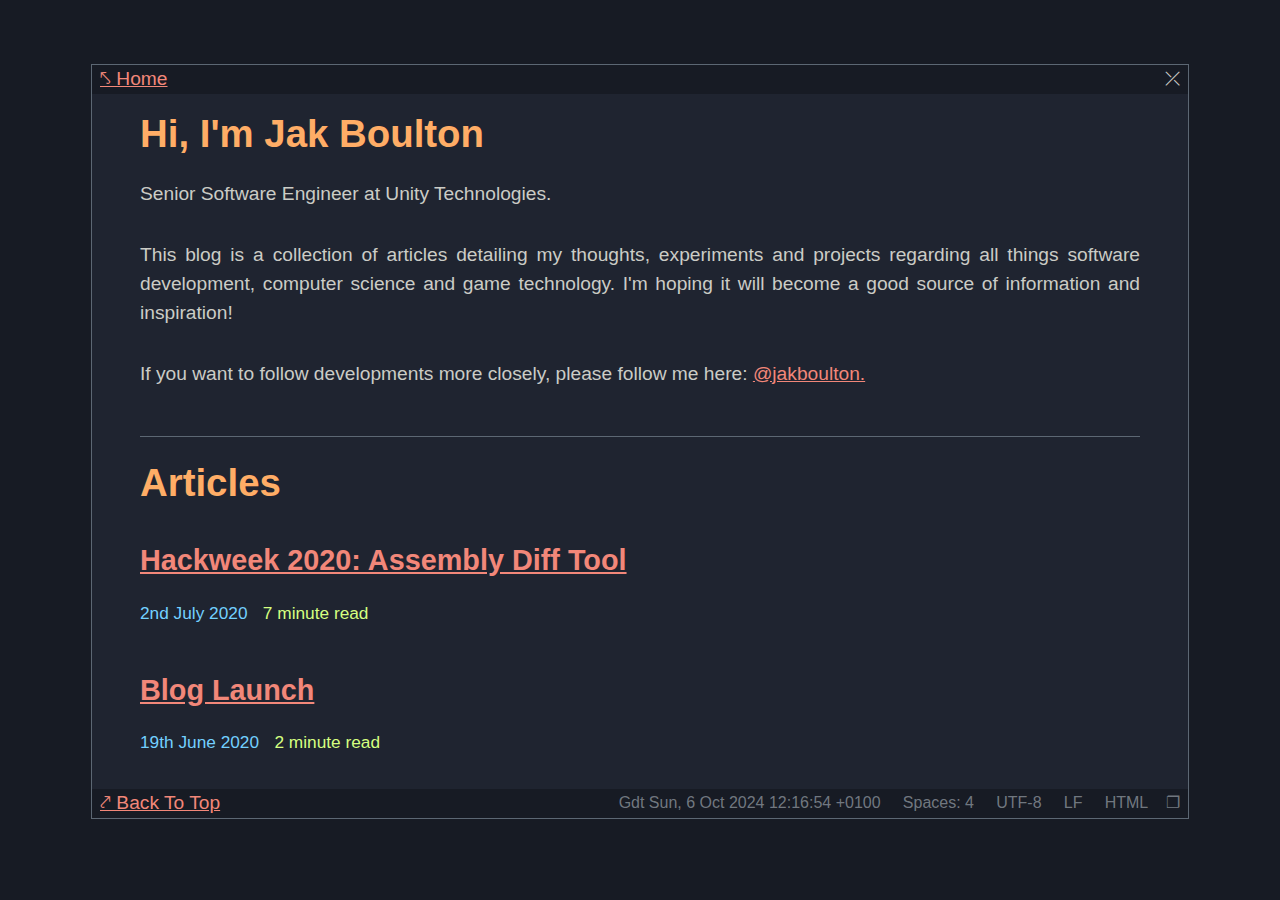
==== index.html @ 78be76ba "Ported content from previous site" ====
<!DOCTYPE html>
<html lang="en">
    <head>
        <meta charset="UTF-8">
        <meta name="viewport" content="width=device-width, initial-scale=1.0">
        <title>Jak Boulton | Blog</title>
        <link rel="stylesheet" href="assets/styles.css">
    </head>
    <body class="terminal">
        <div class="container">
            <div class="title-bar">
                <span><a href="index.html">&#10531; Home</a></span>
                <span>&#10539;</span>
            </div>
            <header>
                <h1>Hi, I'm Jak Boulton</h1>
                <p>Senior Software Engineer at Unity Technologies.</p>
                <p>
                This blog is a collection of articles detailing my thoughts, experiments and projects
                regarding all things software development, computer science and game technology.
                I'm hoping it will become a good source of information and inspiration!
                </p>
                <p>If you want to follow developments more closely, please follow me here: <a href="https://twitter.com/JakBoulton">@jakboulton.</a></p>
            </header>
            <main>
                <h1>Articles</h1>
                <article>
    <h2><a href="hackweek_2020.html">Hackweek 2020: Assembly Diff Tool</a></h2>
    <time datetime="2020-07-02" class="date">2nd July 2020</time>
    <span class="reading-time">7 minute read</span>
</article>
<article>
    <h2><a href="blog_launch.html">Blog Launch</a></h2>
    <time datetime="2020-06-19" class="date">19th June 2020</time>
    <span class="reading-time">2 minute read</span>
</article>

                <div class="navigation">
                    <span><a href="#top">&#10532; Back To Top</a></span>
                    <span style="color: #8A9199CC; font-size: medium;">
                        Gdt Sun, 6 Oct 2024 12:16:54 +0100&nbsp;&nbsp;&nbsp;&nbsp;
                        Spaces: 4&nbsp;&nbsp;&nbsp;&nbsp;
                        UTF-8&nbsp;&nbsp;&nbsp;&nbsp;
                        LF&nbsp;&nbsp;&nbsp;&nbsp;
                        HTML&nbsp;&nbsp;&nbsp;&nbsp;&#10064;
                    </span>
                </div>
            </main>
       </div>
    </body>
</html>
---- assets/styles.css ----
:root {
  --container-padding: 3rem;
}

body {
  margin: 0;
  padding: 0;
  font-family: 'Lucida Sans', 'Lucida Sans Regular', 'Lucida Grande', 'Lucida Sans Unicode', Geneva, Verdana, sans-serif;
  background-color: #171b24;
  color: #cbccc6;
  font-size: 1.2rem;
  line-height: 1.8rem;
}

header {
  text-align: left;
  border-bottom: 1px solid #5c6773;
  margin-bottom: 2rem;
  padding-bottom: 1rem;
}

h1 {
  color: #ffad66;
}

h2 {
  color: #ffdfb3;
}

hr {
  margin: 2rem;
}

p {
  margin-top: 2rem;
  margin-bottom: 2rem;
  text-align: justify;
}

article {
  margin-top: 3rem;
  margin-bottom: 2rem;
}

a {
  color: #f28779;
  text-decoration: underline;
  cursor: pointer;
}

a:hover {
  background-color: #f28779;
  color: #242936;
}

pre {
  font-family: monospace;
  padding: 2rem 3rem;
  font-size: 1.3rem;
  line-height: 1.6rem;
  margin-left: calc(var(--container-padding) * -1);
  margin-right: calc(var(--container-padding) * -1);
  box-sizing: border-box;
}

blockquote {
  font-style: italic;
  text-align: left;
  color: #d5ff80;
  margin: 2rem;
  padding-left: 2rem;
  border-left: 2px solid #d5ff80;
}

code {
  margin: 0;
  line-height: 1.5rem;
  color: #73d0ff;
}

figure {
  margin: 1rem calc(var(--container-padding) * -1);
}

figcaption {
  margin: 1rem 5rem;
  text-align: center;
  font-size: medium;
  font-style: italic;
  color: #d5ff80;
}

img {
  width: 100%;
}

.container {
  margin: 5% auto;
  padding: var(--container-padding);
  max-width: 1000px;
  border: 1px solid #5c6773;
  background-color: #1f2430;
}

.title-bar {
  background-color: #171b24;
  padding-right: 0.5rem;
  padding-left: 0.5rem;
  margin-left: calc(var(--container-padding) * -1);
  margin-right: calc(var(--container-padding) * -1);
  margin-top: calc(var(--container-padding) * -1);
  display: flex;
  justify-content: space-between;
}

.navigation {
  background-color: #171b24;
  padding-right: 0.5rem;
  padding-left: 0.5rem;
  margin-left: calc(var(--container-padding) * -1);
  margin-right: calc(var(--container-padding) * -1);
  margin-bottom: calc(var(--container-padding) * -1);
  display: flex;
  justify-content: space-between;
}

.date {
  color: #73d0ff;
  font-size: 0.9em;
  margin-right: 10px;
}

.reading-time {
  color: #d5ff80;
  font-size: 0.9em;
}
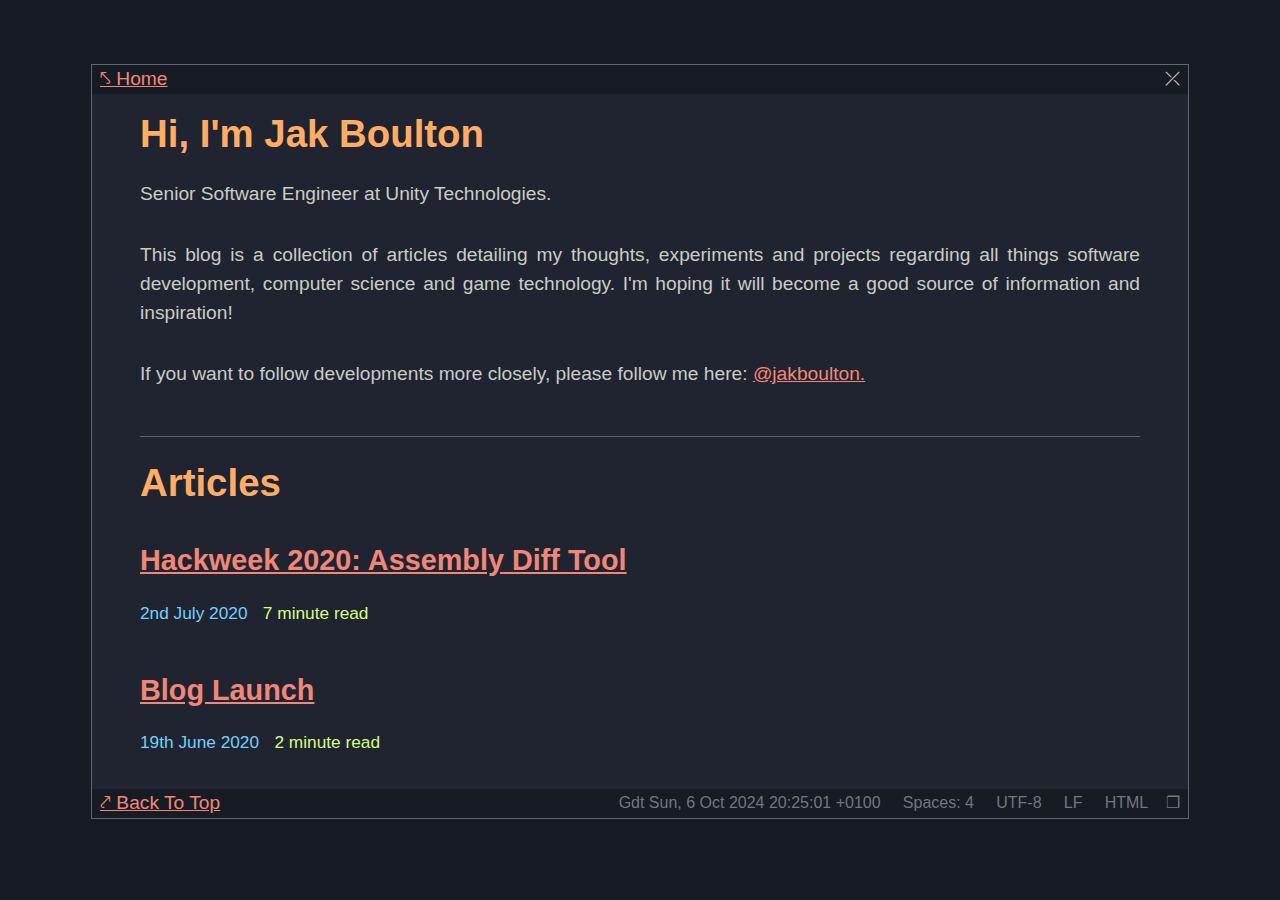
==== commit 252a7753: "Fixed word wrapping in code blocks and made twitter link open in new tab" ====
--- a/index.html
+++ b/index.html
@@ -20,7 +20,9 @@
                 regarding all things software development, computer science and game technology.
                 I'm hoping it will become a good source of information and inspiration!
                 </p>
-                <p>If you want to follow developments more closely, please follow me here: <a href="https://twitter.com/JakBoulton">@jakboulton.</a></p>
+                <p>If you want to follow developments more closely, please follow me here:
+                    <a href="https://twitter.com/JakBoulton" target="_blank" rel="noopener noreferrer">@jakboulton.</a>
+                </p>
             </header>
             <main>
                 <h1>Articles</h1>
@@ -38,7 +40,7 @@
                 <div class="navigation">
                     <span><a href="#top">&#10532; Back To Top</a></span>
                     <span style="color: #8A9199CC; font-size: medium;">
-                        Gdt Sun, 6 Oct 2024 12:16:54 +0100&nbsp;&nbsp;&nbsp;&nbsp;
+                        Gdt Sun, 6 Oct 2024 20:25:01 +0100&nbsp;&nbsp;&nbsp;&nbsp;
                         Spaces: 4&nbsp;&nbsp;&nbsp;&nbsp;
                         UTF-8&nbsp;&nbsp;&nbsp;&nbsp;
                         LF&nbsp;&nbsp;&nbsp;&nbsp;
--- a/assets/styles.css
+++ b/assets/styles.css
@@ -60,7 +60,9 @@
   line-height: 1.6rem;
   margin-left: calc(var(--container-padding) * -1);
   margin-right: calc(var(--container-padding) * -1);
-  box-sizing: border-box;
+  white-space: pre-wrap;
+  word-wrap: break-word;
+  overflow: auto;
 }
 
 blockquote {
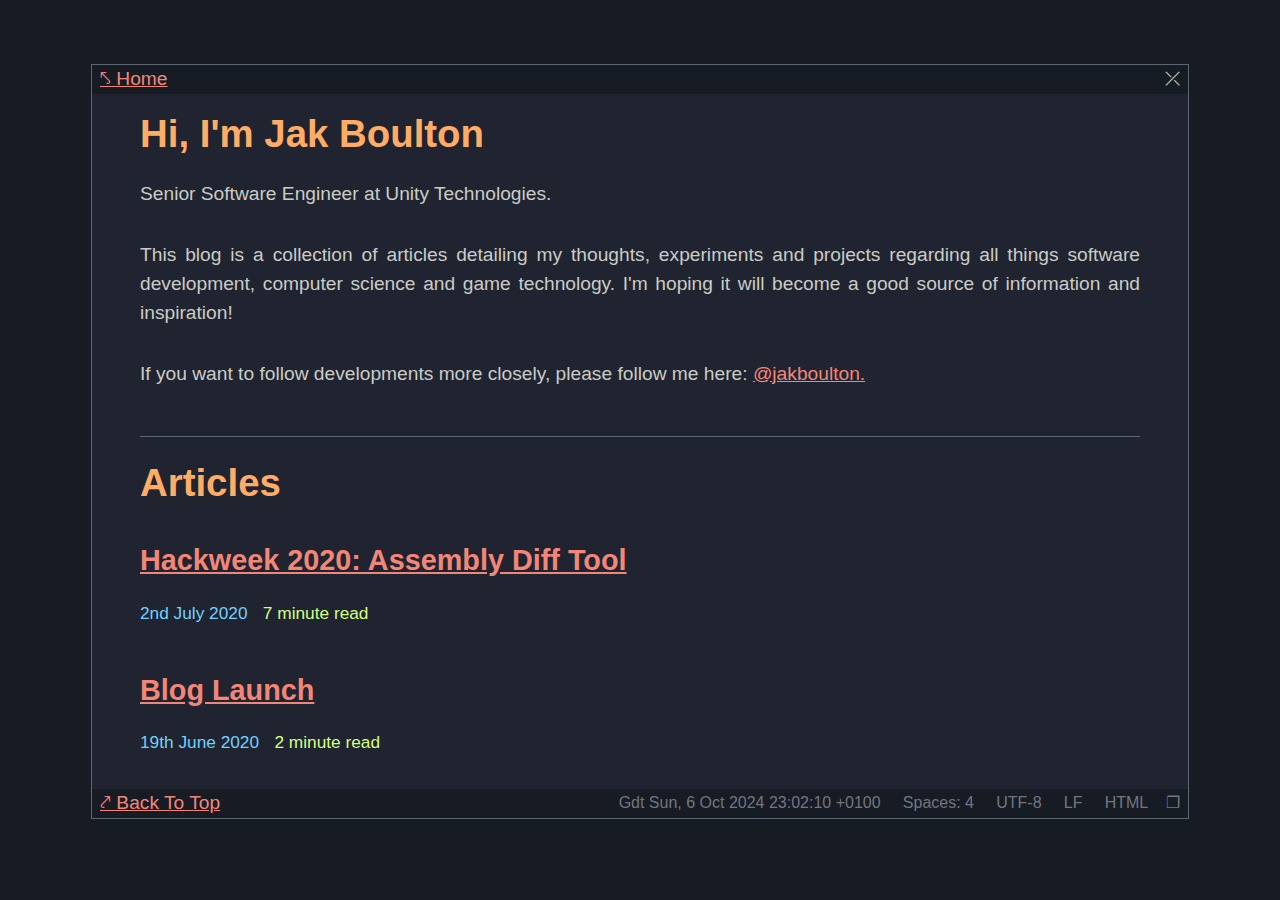
==== commit 47b09f16: "Fixed additional word wrapping with code blocks, moved window-style footer into snippet (now gets in" ====
--- a/index.html
+++ b/index.html
@@ -38,15 +38,17 @@
 </article>
 
                 <div class="navigation">
-                    <span><a href="#top">&#10532; Back To Top</a></span>
-                    <span style="color: #8A9199CC; font-size: medium;">
-                        Gdt Sun, 6 Oct 2024 20:25:01 +0100&nbsp;&nbsp;&nbsp;&nbsp;
-                        Spaces: 4&nbsp;&nbsp;&nbsp;&nbsp;
-                        UTF-8&nbsp;&nbsp;&nbsp;&nbsp;
-                        LF&nbsp;&nbsp;&nbsp;&nbsp;
-                        HTML&nbsp;&nbsp;&nbsp;&nbsp;&#10064;
-                    </span>
-                </div>
+    <span class="top-text">
+        <a href="#top">&#10532; Back To Top</a>
+    </span>
+    <span class="flavour-text">
+        Gdt Sun, 6 Oct 2024 23:02:10 +0100&nbsp;&nbsp;&nbsp;&nbsp;
+        Spaces: 4&nbsp;&nbsp;&nbsp;&nbsp;
+        UTF-8&nbsp;&nbsp;&nbsp;&nbsp;
+        LF&nbsp;&nbsp;&nbsp;&nbsp;
+        HTML&nbsp;&nbsp;&nbsp;&nbsp;&#10064;
+    </span>
+</div>
             </main>
        </div>
     </body>
--- a/assets/styles.css
+++ b/assets/styles.css
@@ -78,6 +78,9 @@
   margin: 0;
   line-height: 1.5rem;
   color: #73d0ff;
+  white-space: pre-wrap;
+  word-wrap: break-word;
+  overflow: auto;
 }
 
 figure {
@@ -135,4 +138,18 @@
 .reading-time {
   color: #d5ff80;
   font-size: 0.9em;
+}
+
+.flavour-text {
+  white-space: nowrap;
+  overflow: hidden;
+  text-overflow: ellipsis;
+  color: #8A9199CC;
+  font-size: medium;
+}
+
+.top-text {
+  white-space: nowrap;
+  overflow: visible;
+  padding-right: 1rem;
 }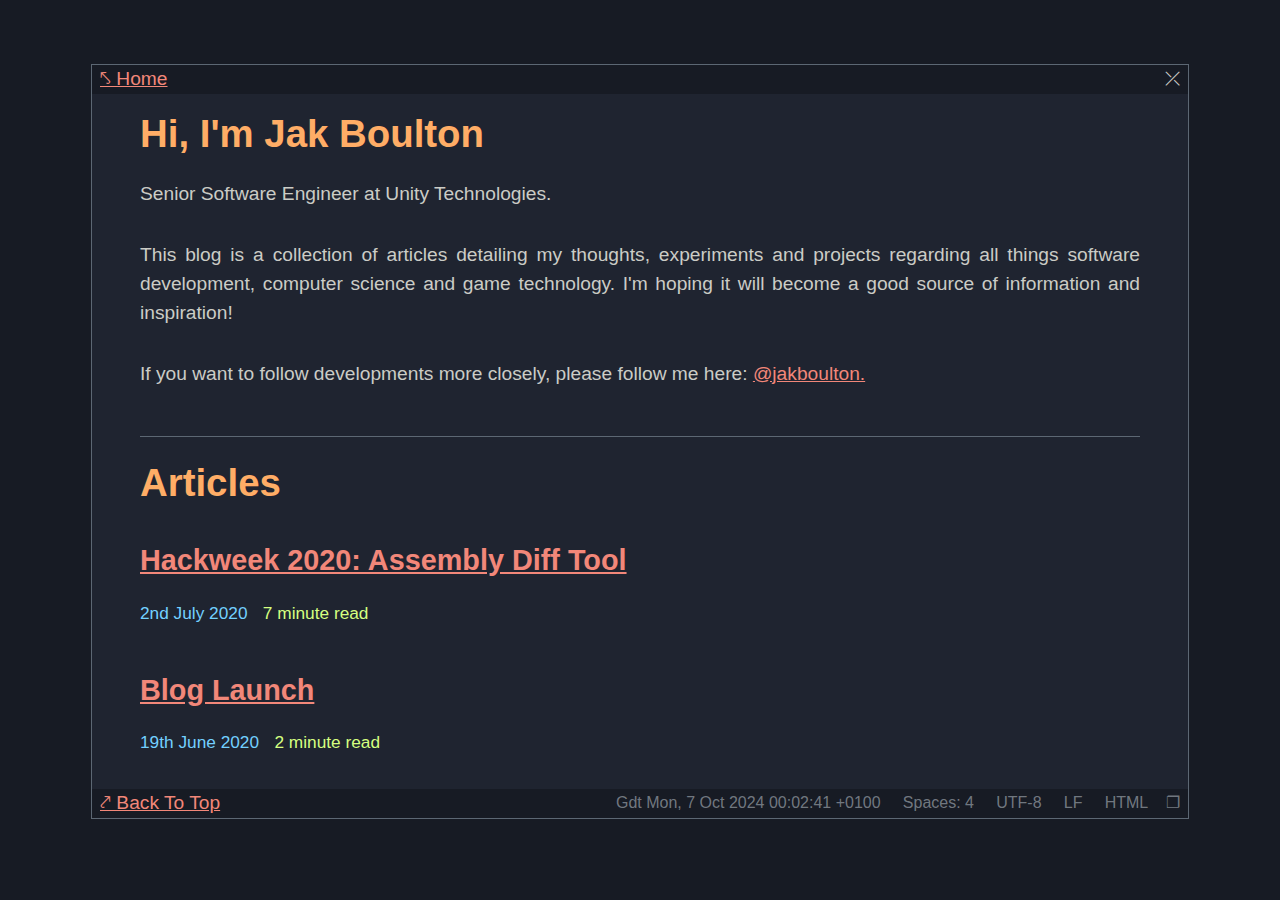
==== commit 9336d4d9: "Adjusted meta data definition and improved formatting of HTML pages" ====
--- a/index.html
+++ b/index.html
@@ -1,56 +1,58 @@
 <!DOCTYPE html>
 <html lang="en">
-    <head>
-        <meta charset="UTF-8">
-        <meta name="viewport" content="width=device-width, initial-scale=1.0">
-        <title>Jak Boulton | Blog</title>
-        <link rel="stylesheet" href="assets/styles.css">
-    </head>
-    <body class="terminal">
-        <div class="container">
-            <div class="title-bar">
-                <span><a href="index.html">&#10531; Home</a></span>
-                <span>&#10539;</span>
-            </div>
-            <header>
-                <h1>Hi, I'm Jak Boulton</h1>
-                <p>Senior Software Engineer at Unity Technologies.</p>
-                <p>
+
+<head>
+    <meta charset="UTF-8">
+    <meta name="viewport" content="width=device-width, initial-scale=1.0">
+    <title>Jak Boulton | Blog</title>
+    <link rel="stylesheet" href="assets/styles.css">
+</head>
+
+<body class="terminal">
+    <div class="container">
+        <div class="title-bar">
+            <span><a href="index.html">&#10531; Home</a></span>
+            <span>&#10539;</span>
+        </div>
+        <header>
+            <h1>Hi, I'm Jak Boulton</h1>
+            <p>Senior Software Engineer at Unity Technologies.</p>
+            <p>
                 This blog is a collection of articles detailing my thoughts, experiments and projects
                 regarding all things software development, computer science and game technology.
                 I'm hoping it will become a good source of information and inspiration!
-                </p>
-                <p>If you want to follow developments more closely, please follow me here:
-                    <a href="https://twitter.com/JakBoulton" target="_blank" rel="noopener noreferrer">@jakboulton.</a>
-                </p>
-            </header>
-            <main>
-                <h1>Articles</h1>
-                <article>
-    <h2><a href="hackweek_2020.html">Hackweek 2020: Assembly Diff Tool</a></h2>
-    <time datetime="2020-07-02" class="date">2nd July 2020</time>
-    <span class="reading-time">7 minute read</span>
-</article>
-<article>
-    <h2><a href="blog_launch.html">Blog Launch</a></h2>
-    <time datetime="2020-06-19" class="date">19th June 2020</time>
-    <span class="reading-time">2 minute read</span>
-</article>
+            </p>
+            <p>If you want to follow developments more closely, please follow me here:
+                <a href="https://twitter.com/JakBoulton" target="_blank" rel="noopener noreferrer">@jakboulton.</a>
+            </p>
+        </header>
+        <main>
+            <h1>Articles</h1>
+            <article>
+                <h2><a href="hackweek_2020.html">Hackweek 2020: Assembly Diff Tool</a></h2>
+                <time datetime="2020-07-02" class="date">2nd July 2020</time>
+                <span class="reading-time">7 minute read</span>
+            </article>
+            <article>
+                <h2><a href="blog_launch.html">Blog Launch</a></h2>
+                <time datetime="2020-06-19" class="date">19th June 2020</time>
+                <span class="reading-time">2 minute read</span>
+            </article>
 
-                <div class="navigation">
-    <span class="top-text">
-        <a href="#top">&#10532; Back To Top</a>
-    </span>
-    <span class="flavour-text">
-        Gdt Sun, 6 Oct 2024 23:02:10 +0100&nbsp;&nbsp;&nbsp;&nbsp;
-        Spaces: 4&nbsp;&nbsp;&nbsp;&nbsp;
-        UTF-8&nbsp;&nbsp;&nbsp;&nbsp;
-        LF&nbsp;&nbsp;&nbsp;&nbsp;
-        HTML&nbsp;&nbsp;&nbsp;&nbsp;&#10064;
-    </span>
-</div>
-            </main>
-       </div>
-    </body>
-</html>
+            <div class="navigation">
+                <span class="top-text">
+                    <a href="#top">&#10532; Back To Top</a>
+                </span>
+                <span class="flavour-text">
+                    Gdt Mon, 7 Oct 2024 00:02:41 +0100&nbsp;&nbsp;&nbsp;&nbsp;
+                    Spaces: 4&nbsp;&nbsp;&nbsp;&nbsp;
+                    UTF-8&nbsp;&nbsp;&nbsp;&nbsp;
+                    LF&nbsp;&nbsp;&nbsp;&nbsp;
+                    HTML&nbsp;&nbsp;&nbsp;&nbsp;&#10064;
+                </span>
+            </div>
+        </main>
+    </div>
+</body>
 
+</html>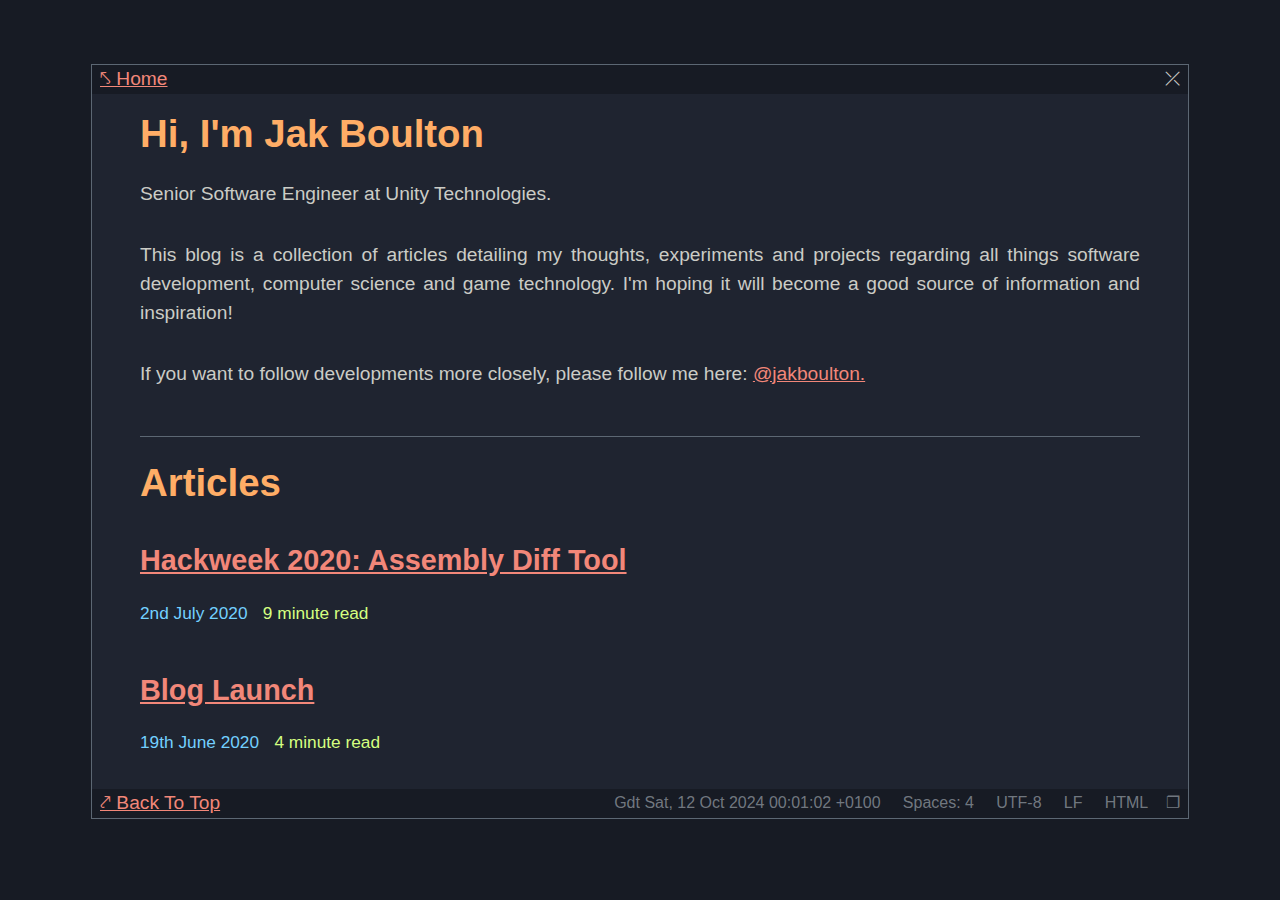
==== commit ac6d6b80: "Added website icon and updated article read estimates" ====
--- a/index.html
+++ b/index.html
@@ -1,58 +1,57 @@
 <!DOCTYPE html>
 <html lang="en">
-
-<head>
-    <meta charset="UTF-8">
-    <meta name="viewport" content="width=device-width, initial-scale=1.0">
-    <title>Jak Boulton | Blog</title>
-    <link rel="stylesheet" href="assets/styles.css">
-</head>
-
-<body class="terminal">
-    <div class="container">
-        <div class="title-bar">
-            <span><a href="index.html">&#10531; Home</a></span>
-            <span>&#10539;</span>
-        </div>
-        <header>
-            <h1>Hi, I'm Jak Boulton</h1>
-            <p>Senior Software Engineer at Unity Technologies.</p>
-            <p>
+    <head>
+        <meta charset="UTF-8">
+        <meta name="viewport" content="width=device-width, initial-scale=1.0">
+        <title>Jak Boulton | Blog</title>
+        <link rel="icon" type="image/x-icon" href="assets/pull-request.svg" color="#ffad66"/>
+        <link rel="stylesheet" href="assets/styles.css">
+    </head>
+    <body class="terminal">
+        <div class="container">
+            <div class="title-bar">
+                <span><a href="index.html">&#10531; Home</a></span>
+                <span>&#10539;</span>
+            </div>
+            <header>
+                <h1>Hi, I'm Jak Boulton</h1>
+                <p>Senior Software Engineer at Unity Technologies.</p>
+                <p>
                 This blog is a collection of articles detailing my thoughts, experiments and projects
                 regarding all things software development, computer science and game technology.
                 I'm hoping it will become a good source of information and inspiration!
-            </p>
-            <p>If you want to follow developments more closely, please follow me here:
-                <a href="https://twitter.com/JakBoulton" target="_blank" rel="noopener noreferrer">@jakboulton.</a>
-            </p>
-        </header>
-        <main>
-            <h1>Articles</h1>
-            <article>
-                <h2><a href="hackweek_2020.html">Hackweek 2020: Assembly Diff Tool</a></h2>
-                <time datetime="2020-07-02" class="date">2nd July 2020</time>
-                <span class="reading-time">7 minute read</span>
-            </article>
-            <article>
-                <h2><a href="blog_launch.html">Blog Launch</a></h2>
-                <time datetime="2020-06-19" class="date">19th June 2020</time>
-                <span class="reading-time">2 minute read</span>
-            </article>
+                </p>
+                <p>If you want to follow developments more closely, please follow me here:
+                    <a href="https://twitter.com/JakBoulton" target="_blank" rel="noopener noreferrer">@jakboulton.</a>
+                </p>
+            </header>
+            <main>
+                <h1>Articles</h1>
+                <article>
+    <h2><a href="hackweek_2020.html">Hackweek 2020: Assembly Diff Tool</a></h2>
+    <time datetime="2020-07-02" class="date">2nd July 2020</time>
+    <span class="reading-time">9 minute read</span>
+</article>
+<article>
+    <h2><a href="blog_launch.html">Blog Launch</a></h2>
+    <time datetime="2020-06-19" class="date">19th June 2020</time>
+    <span class="reading-time">4 minute read</span>
+</article>
 
-            <div class="navigation">
-                <span class="top-text">
-                    <a href="#top">&#10532; Back To Top</a>
-                </span>
-                <span class="flavour-text">
-                    Gdt Mon, 7 Oct 2024 00:02:41 +0100&nbsp;&nbsp;&nbsp;&nbsp;
-                    Spaces: 4&nbsp;&nbsp;&nbsp;&nbsp;
-                    UTF-8&nbsp;&nbsp;&nbsp;&nbsp;
-                    LF&nbsp;&nbsp;&nbsp;&nbsp;
-                    HTML&nbsp;&nbsp;&nbsp;&nbsp;&#10064;
-                </span>
-            </div>
-        </main>
-    </div>
-</body>
+                <div class="navigation">
+    <span class="top-text">
+        <a href="#top">&#10532; Back To Top</a>
+    </span>
+    <span class="flavour-text">
+        Gdt Sat, 12 Oct 2024 00:01:02 +0100&nbsp;&nbsp;&nbsp;&nbsp;
+        Spaces: 4&nbsp;&nbsp;&nbsp;&nbsp;
+        UTF-8&nbsp;&nbsp;&nbsp;&nbsp;
+        LF&nbsp;&nbsp;&nbsp;&nbsp;
+        HTML&nbsp;&nbsp;&nbsp;&nbsp;&#10064;
+    </span>
+</div>
+            </main>
+       </div>
+    </body>
+</html>
 
-</html>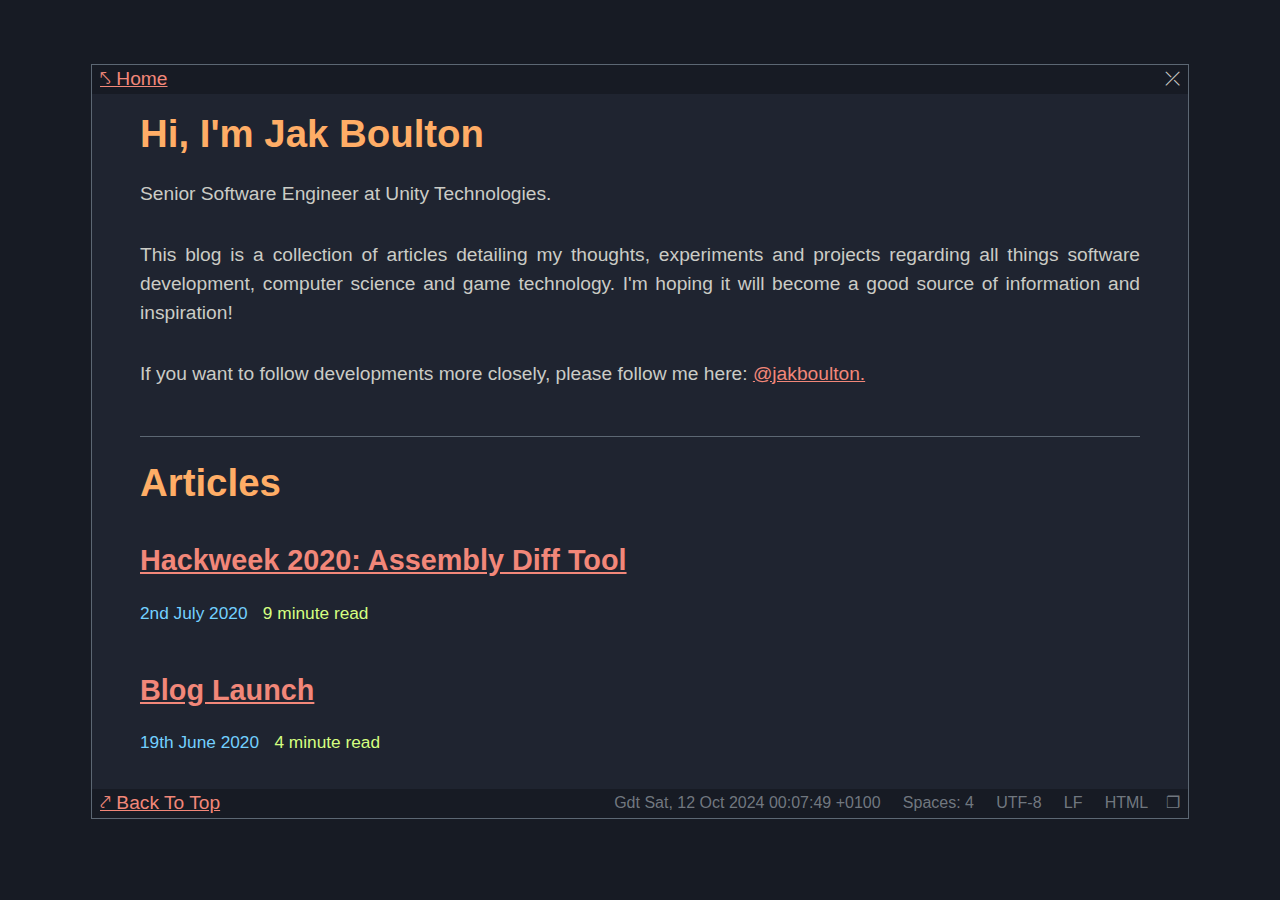
==== commit f94f7c48: "Recoloured svg icon" ====
--- a/index.html
+++ b/index.html
@@ -4,7 +4,7 @@
         <meta charset="UTF-8">
         <meta name="viewport" content="width=device-width, initial-scale=1.0">
         <title>Jak Boulton | Blog</title>
-        <link rel="icon" type="image/x-icon" href="assets/pull-request.svg" color="#ffad66"/>
+        <link rel="icon" type="image/x-icon" href="assets/pull-request.svg"/>
         <link rel="stylesheet" href="assets/styles.css">
     </head>
     <body class="terminal">
@@ -43,7 +43,7 @@
         <a href="#top">&#10532; Back To Top</a>
     </span>
     <span class="flavour-text">
-        Gdt Sat, 12 Oct 2024 00:01:02 +0100&nbsp;&nbsp;&nbsp;&nbsp;
+        Gdt Sat, 12 Oct 2024 00:07:49 +0100&nbsp;&nbsp;&nbsp;&nbsp;
         Spaces: 4&nbsp;&nbsp;&nbsp;&nbsp;
         UTF-8&nbsp;&nbsp;&nbsp;&nbsp;
         LF&nbsp;&nbsp;&nbsp;&nbsp;
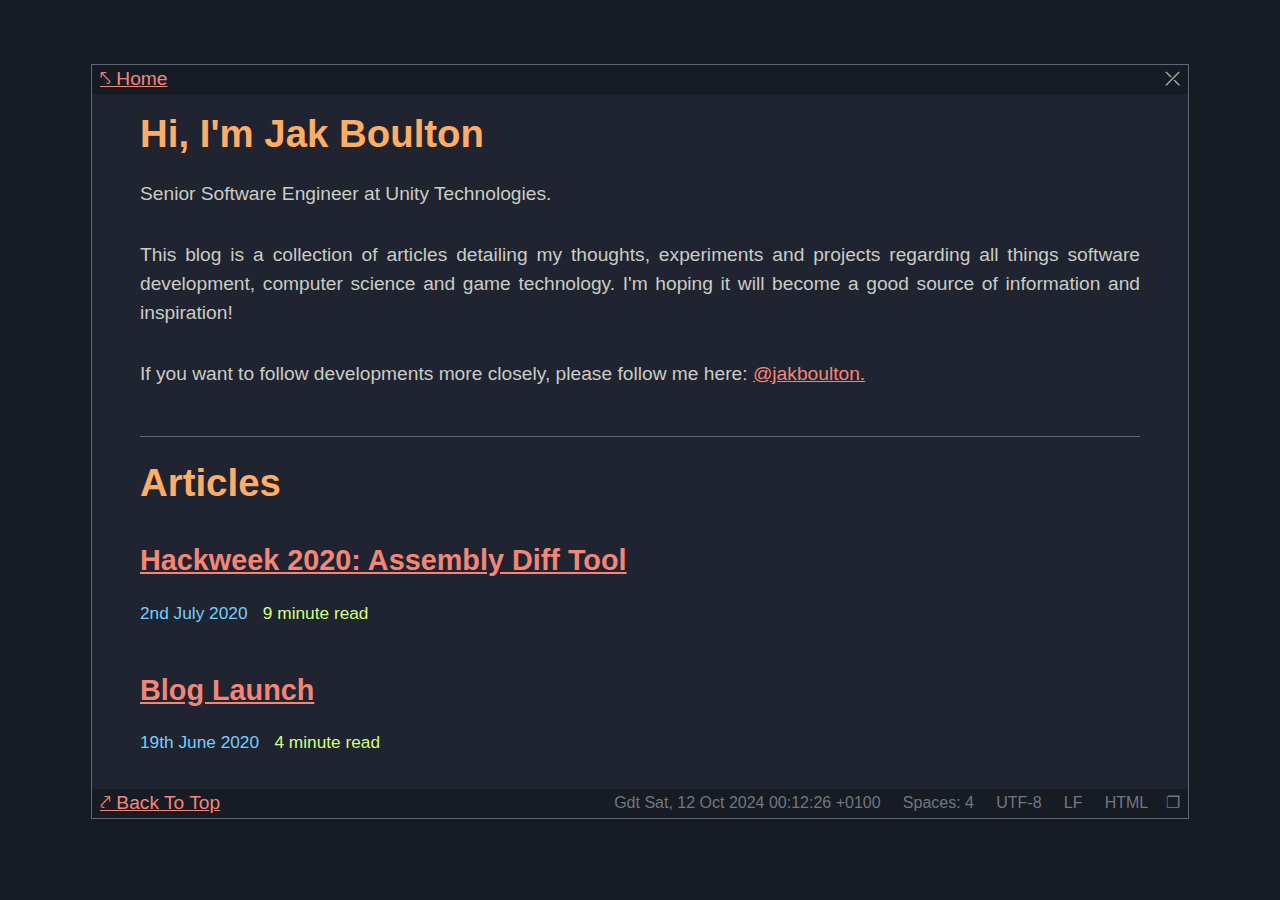
==== commit 15ac0b56: "Updated index links to link to the root" ====
--- a/index.html
+++ b/index.html
@@ -10,7 +10,7 @@
     <body class="terminal">
         <div class="container">
             <div class="title-bar">
-                <span><a href="index.html">&#10531; Home</a></span>
+                <span><a href="/">&#10531; Home</a></span>
                 <span>&#10539;</span>
             </div>
             <header>
@@ -43,7 +43,7 @@
         <a href="#top">&#10532; Back To Top</a>
     </span>
     <span class="flavour-text">
-        Gdt Sat, 12 Oct 2024 00:07:49 +0100&nbsp;&nbsp;&nbsp;&nbsp;
+        Gdt Sat, 12 Oct 2024 00:12:26 +0100&nbsp;&nbsp;&nbsp;&nbsp;
         Spaces: 4&nbsp;&nbsp;&nbsp;&nbsp;
         UTF-8&nbsp;&nbsp;&nbsp;&nbsp;
         LF&nbsp;&nbsp;&nbsp;&nbsp;
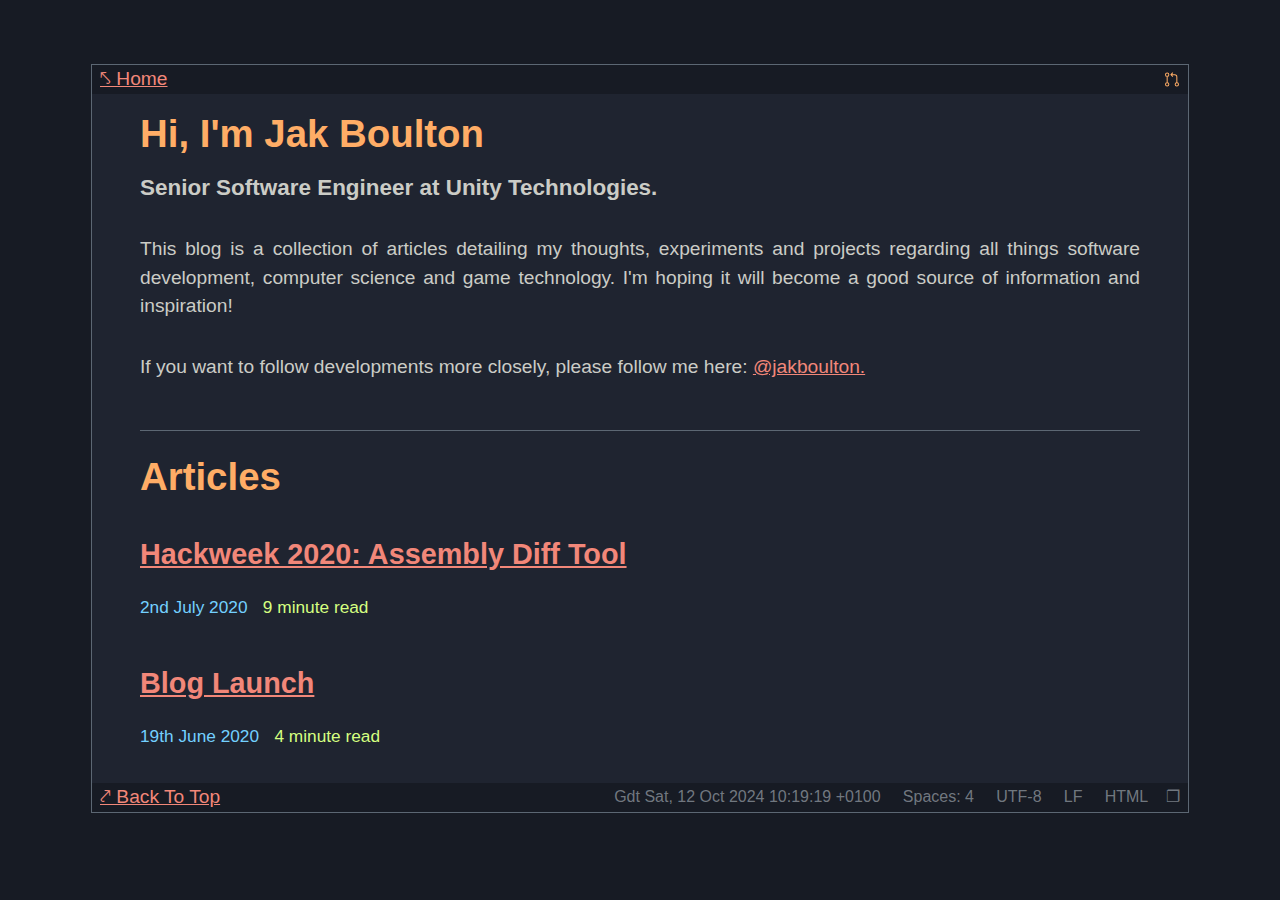
==== commit 5f005993: "Changed window close icon to the PR icon, modified job title to be h3" ====
--- a/index.html
+++ b/index.html
@@ -11,11 +11,11 @@
         <div class="container">
             <div class="title-bar">
                 <span><a href="/">&#10531; Home</a></span>
-                <span>&#10539;</span>
+                <img src="assets/pull-request.svg" class="window-icon">
             </div>
             <header>
                 <h1>Hi, I'm Jak Boulton</h1>
-                <p>Senior Software Engineer at Unity Technologies.</p>
+                <h3>Senior Software Engineer at Unity Technologies.</h3>
                 <p>
                 This blog is a collection of articles detailing my thoughts, experiments and projects
                 regarding all things software development, computer science and game technology.
@@ -43,7 +43,7 @@
         <a href="#top">&#10532; Back To Top</a>
     </span>
     <span class="flavour-text">
-        Gdt Sat, 12 Oct 2024 00:12:26 +0100&nbsp;&nbsp;&nbsp;&nbsp;
+        Gdt Sat, 12 Oct 2024 10:19:19 +0100&nbsp;&nbsp;&nbsp;&nbsp;
         Spaces: 4&nbsp;&nbsp;&nbsp;&nbsp;
         UTF-8&nbsp;&nbsp;&nbsp;&nbsp;
         LF&nbsp;&nbsp;&nbsp;&nbsp;
--- a/assets/styles.css
+++ b/assets/styles.css
@@ -152,4 +152,8 @@
   white-space: nowrap;
   overflow: visible;
   padding-right: 1rem;
+}
+
+.window-icon {
+  width: 1rem;
 }